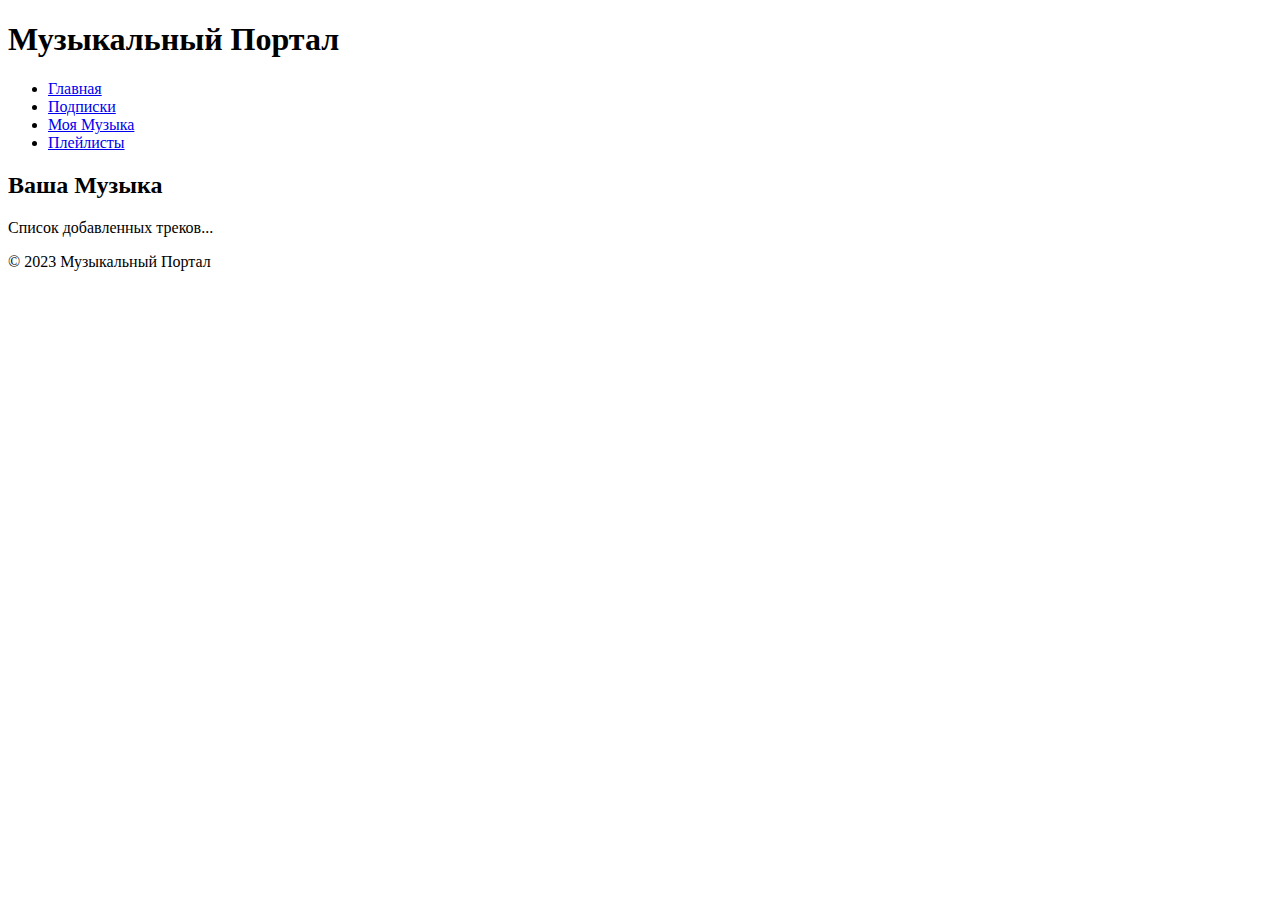
==== mymusic.html @ 7d0c2e27 "Create mymusic.html" ====
<!DOCTYPE html>
<html lang="ru">
<head>
    <meta charset="UTF-8">
    <meta name="viewport" content="width=device-width, initial-scale=1.0">
    <title>Музыкальный Портал - Моя Музыка</title>
    <link rel="stylesheet" href="styles.css">
</head>
<body>
    <header>
        <h1>Музыкальный Портал</h1>
        <nav>
            <ul>
                <li><a href="index.html">Главная</a></li>
                <li><a href="subscriptions.html">Подписки</a></li>
                <li><a href="mymusic.html">Моя Музыка</a></li>
                <li><a href="playlists.html">Плейлисты</a></li>
            </ul>
        </nav>
    </header>
    
    <main>
        <h2>Ваша Музыка</h2>
        <div class="tracks">
            <p>Список добавленных треков...</p>
        </div>
    </main>
    
    <footer>
        <p>&copy; 2023 Музыкальный Портал</p>
    </footer>
</body>
</html>
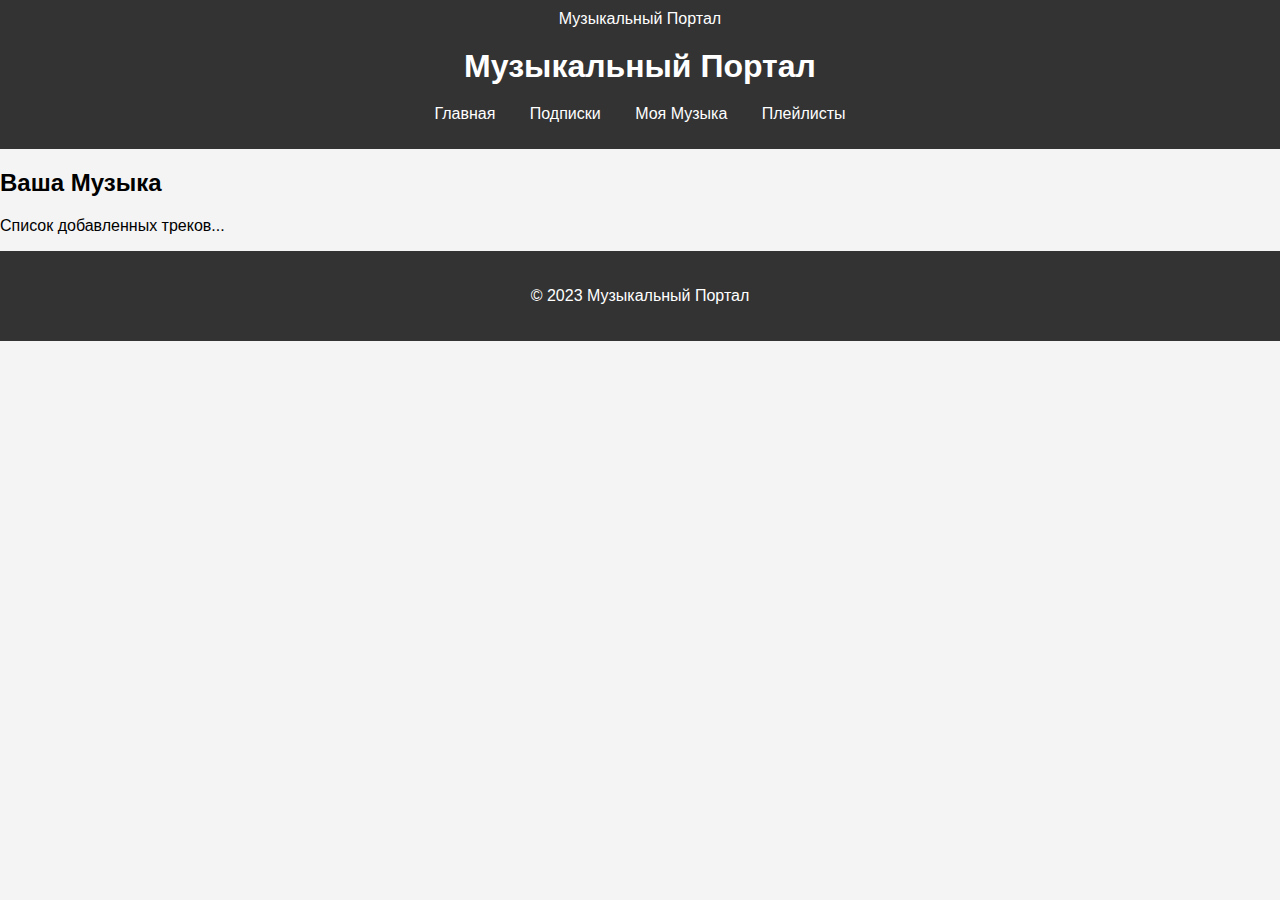
==== commit 622798ab: "Update mymusic.html" ====
--- a/mymusic.html
+++ b/mymusic.html
@@ -8,6 +8,7 @@
 </head>
 <body>
     <header>
+        <div class="logo">Музыкальный Портал</div>
         <h1>Музыкальный Портал</h1>
         <nav>
             <ul>
--- a/styles.css
+++ b/styles.css
@@ -0,0 +1,50 @@
+body {
+    font-family: Arial, sans-serif;
+    margin: 0;
+    padding: 0;
+    background-color: #f4f4f4;
+}
+
+header {
+    background: #333;
+    color: #fff;
+    padding: 10px 0;
+    text-align: center;
+}
+
+nav ul {
+    list-style: none;
+    padding: 0;
+}
+
+nav ul li {
+    display: inline;
+    margin: 0 15px;
+}
+
+nav ul li a {
+    color: #fff;
+    text-decoration: none;
+}
+
+h1, h2 {
+    margin: 20px 0;
+}
+
+.main {
+    padding: 20px;
+}
+
+.track, .playlists {
+    background: #fff;
+    padding: 20px;
+    margin: 10px 0;
+    border-radius: 5px;
+}
+
+footer {
+    text-align: center;
+    padding: 20px;
+    background: #333;
+    color: white;
+}
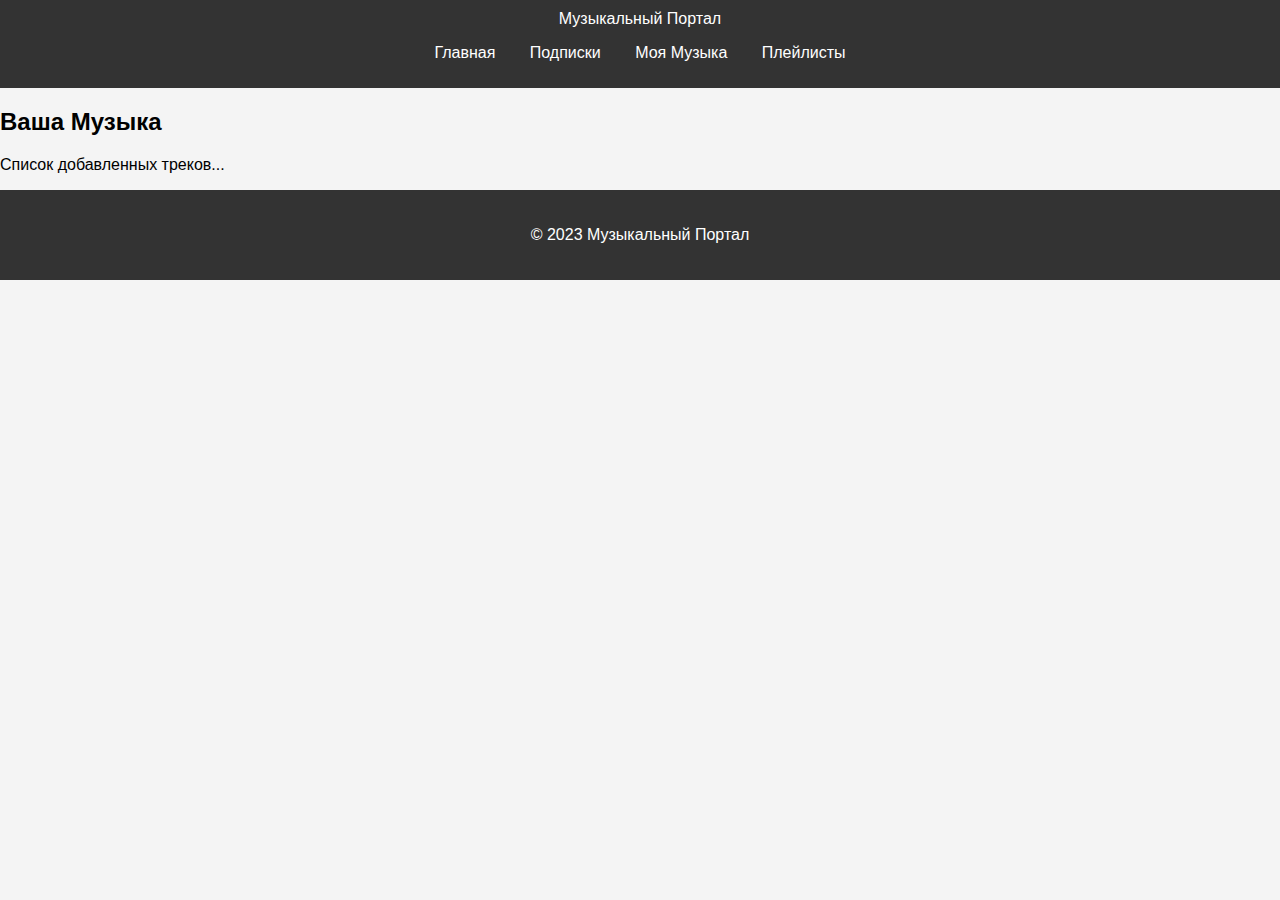
==== commit ce771940: "Update mymusic.html" ====
--- a/mymusic.html
+++ b/mymusic.html
@@ -9,7 +9,6 @@
 <body>
     <header>
         <div class="logo">Музыкальный Портал</div>
-        <h1>Музыкальный Портал</h1>
         <nav>
             <ul>
                 <li><a href="index.html">Главная</a></li>
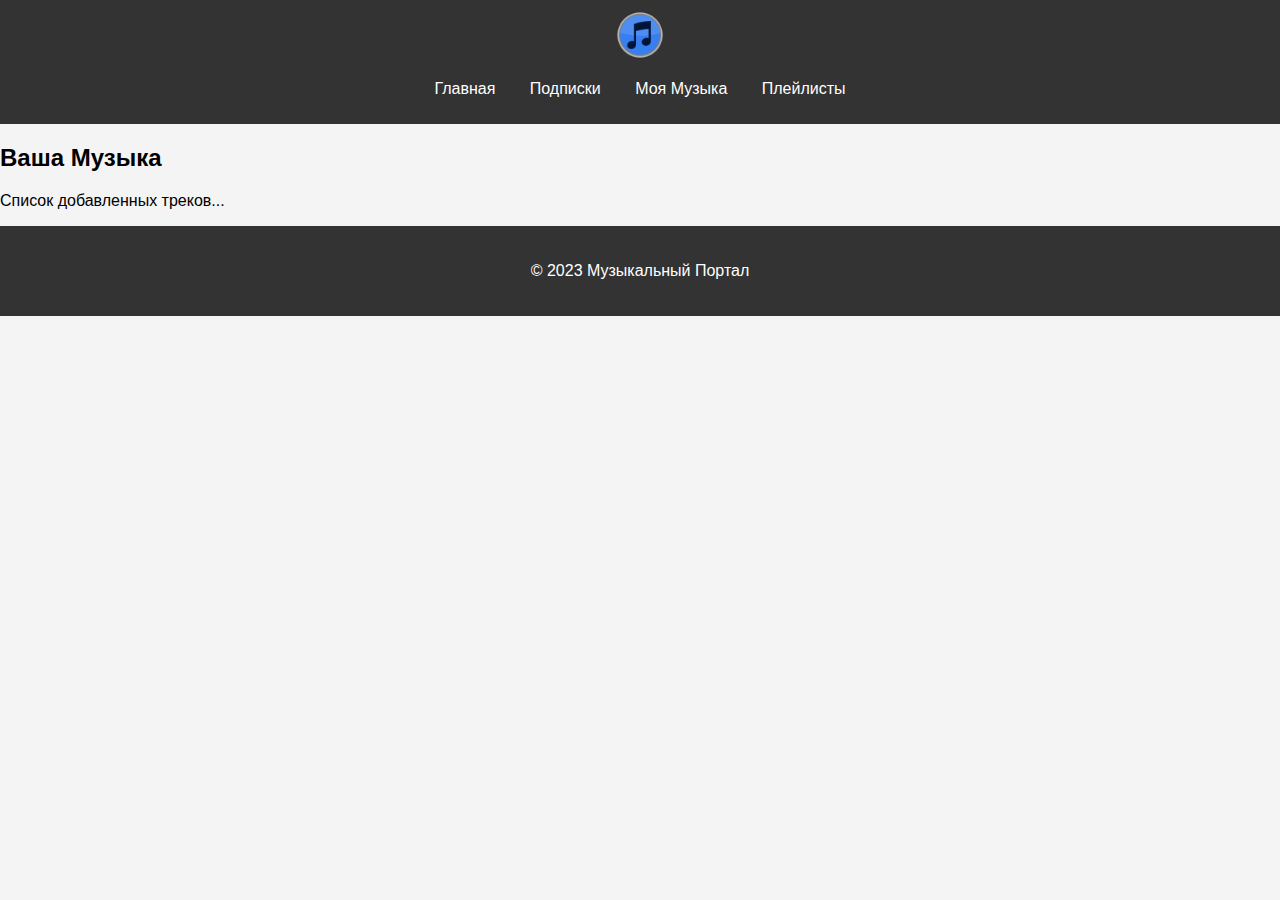
==== commit 3bb5d5a1: "Update mymusic.html" ====
--- a/mymusic.html
+++ b/mymusic.html
@@ -8,7 +8,7 @@
 </head>
 <body>
     <header>
-        <div class="logo">Музыкальный Портал</div>
+         <img src="logo.png" alt="Логотип музыкального портала" class="logo">
         <nav>
             <ul>
                 <li><a href="index.html">Главная</a></li>
--- a/styles.css
+++ b/styles.css
@@ -11,7 +11,9 @@
     padding: 10px 0;
     text-align: center;
 }
-
+.logo {
+    height: 50px; /* установить высоту логотипа */
+}
 nav ul {
     list-style: none;
     padding: 0;
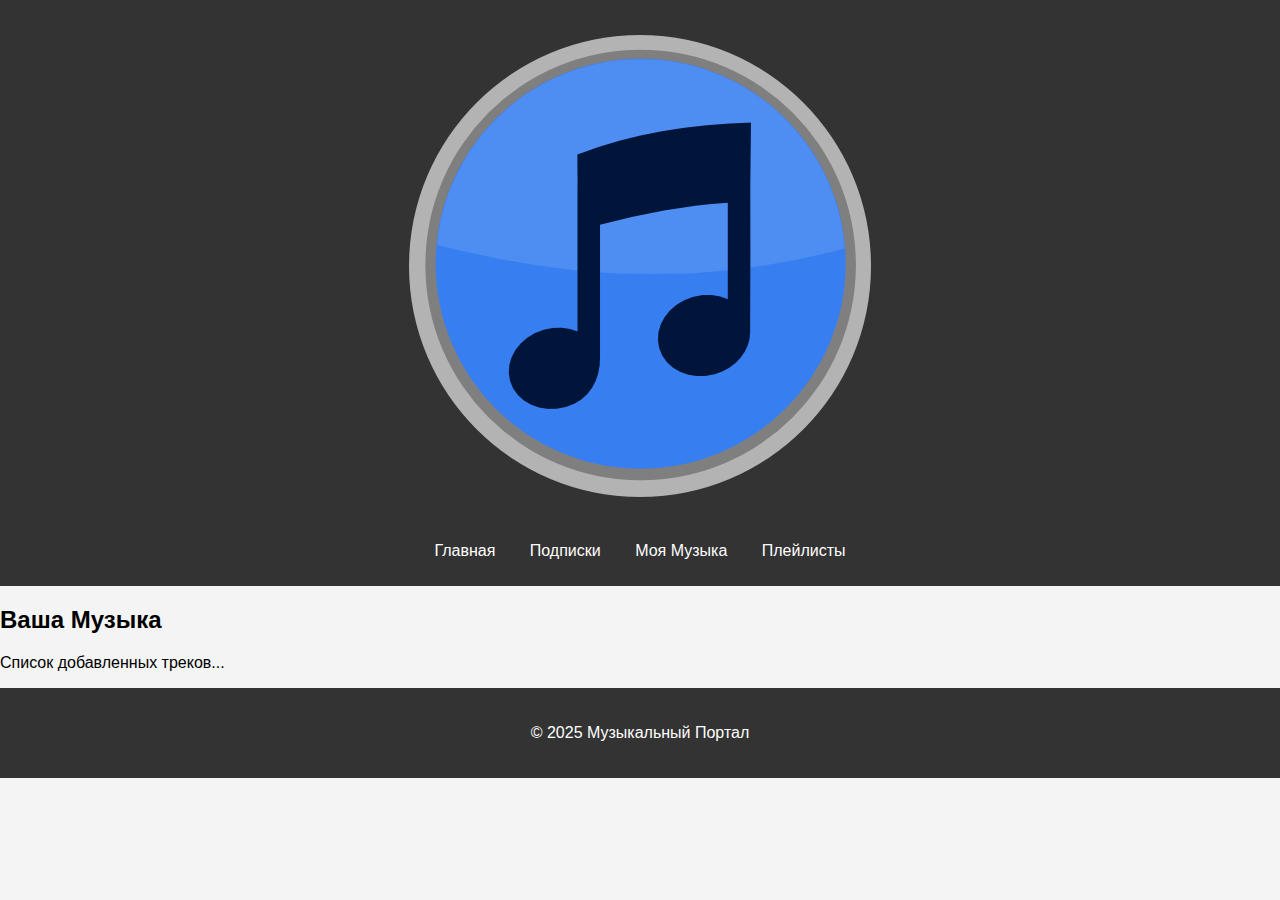
==== commit 6bc07388: "Update mymusic.html" ====
--- a/mymusic.html
+++ b/mymusic.html
@@ -8,7 +8,7 @@
 </head>
 <body>
     <header>
-         <img src="logo.png" alt="Логотип музыкального портала" class="logo">
+<img src="logo.png" alt="Логотип музыкального портала" class="logo">
         <nav>
             <ul>
                 <li><a href="index.html">Главная</a></li>
@@ -27,7 +27,7 @@
     </main>
     
     <footer>
-        <p>&copy; 2023 Музыкальный Портал</p>
+        <p>&copy; 2025 Музыкальный Портал</p>
     </footer>
 </body>
 </html>
--- a/styles.css
+++ b/styles.css
@@ -11,8 +11,9 @@
     padding: 10px 0;
     text-align: center;
 }
-.logo {
-    height: 50px; /* установить высоту логотипа */
+logo {
+    width: 50px;  /* Ширина изображения */
+    height: auto;
 }
 nav ul {
     list-style: none;
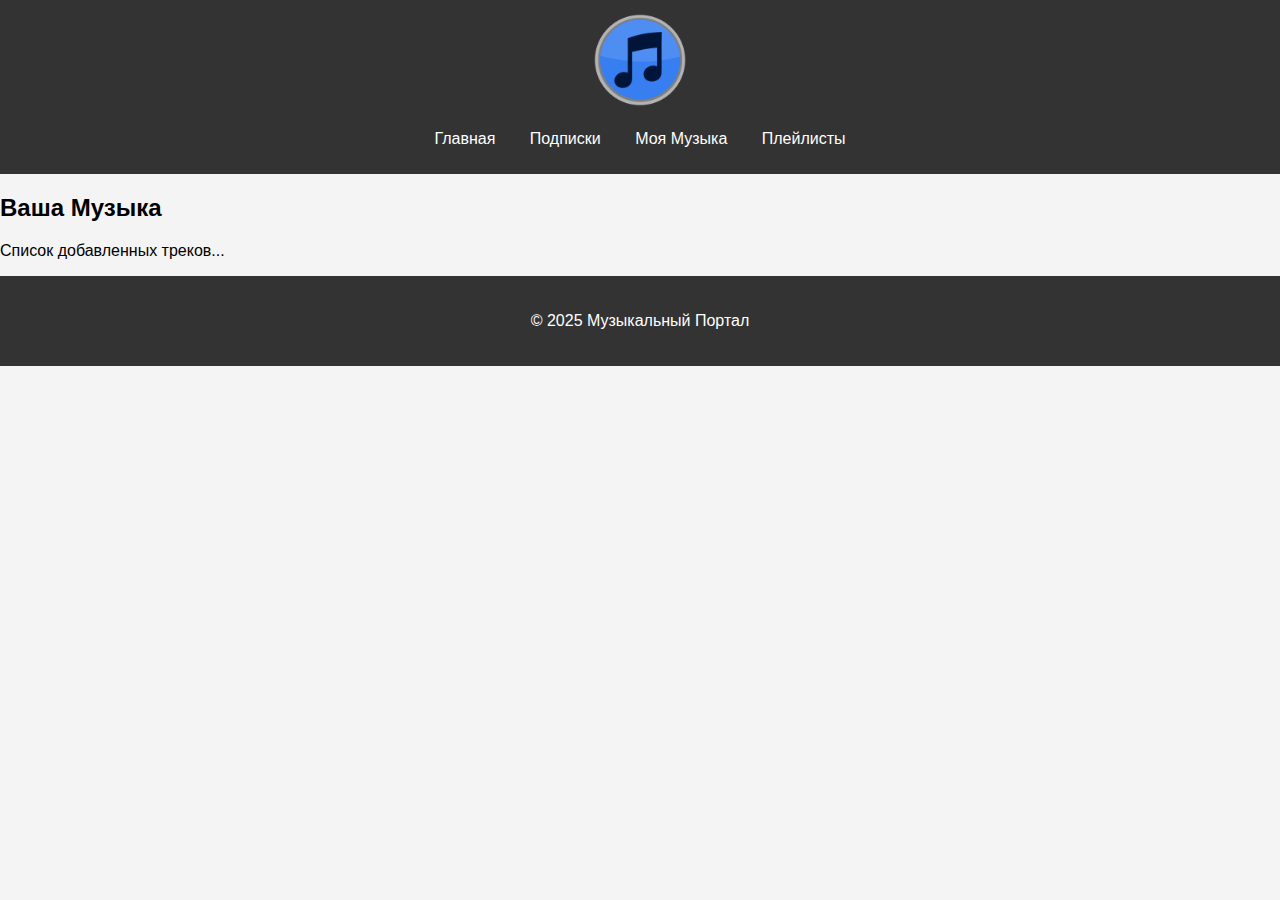
==== commit 41453c27: "Update mymusic.html" ====
--- a/mymusic.html
+++ b/mymusic.html
@@ -5,6 +5,8 @@
     <meta name="viewport" content="width=device-width, initial-scale=1.0">
     <title>Музыкальный Портал - Моя Музыка</title>
     <link rel="stylesheet" href="styles.css">
+     <meta name="description" content="Научитесь оптимизировать текст для поисковых систем с помощью простых методов и практических советов.">
+    <meta name="keywords" content="оптимизация текста, SEO, поисковые системы, контент, ключевые слова">
 </head>
 <body>
     <header>
--- a/styles.css
+++ b/styles.css
@@ -11,9 +11,9 @@
     padding: 10px 0;
     text-align: center;
 }
-logo {
-    width: 50px;  /* Ширина изображения */
-    height: auto;
+.logo {
+    width: 100px; 
+    height: auto; 
 }
 nav ul {
     list-style: none;
